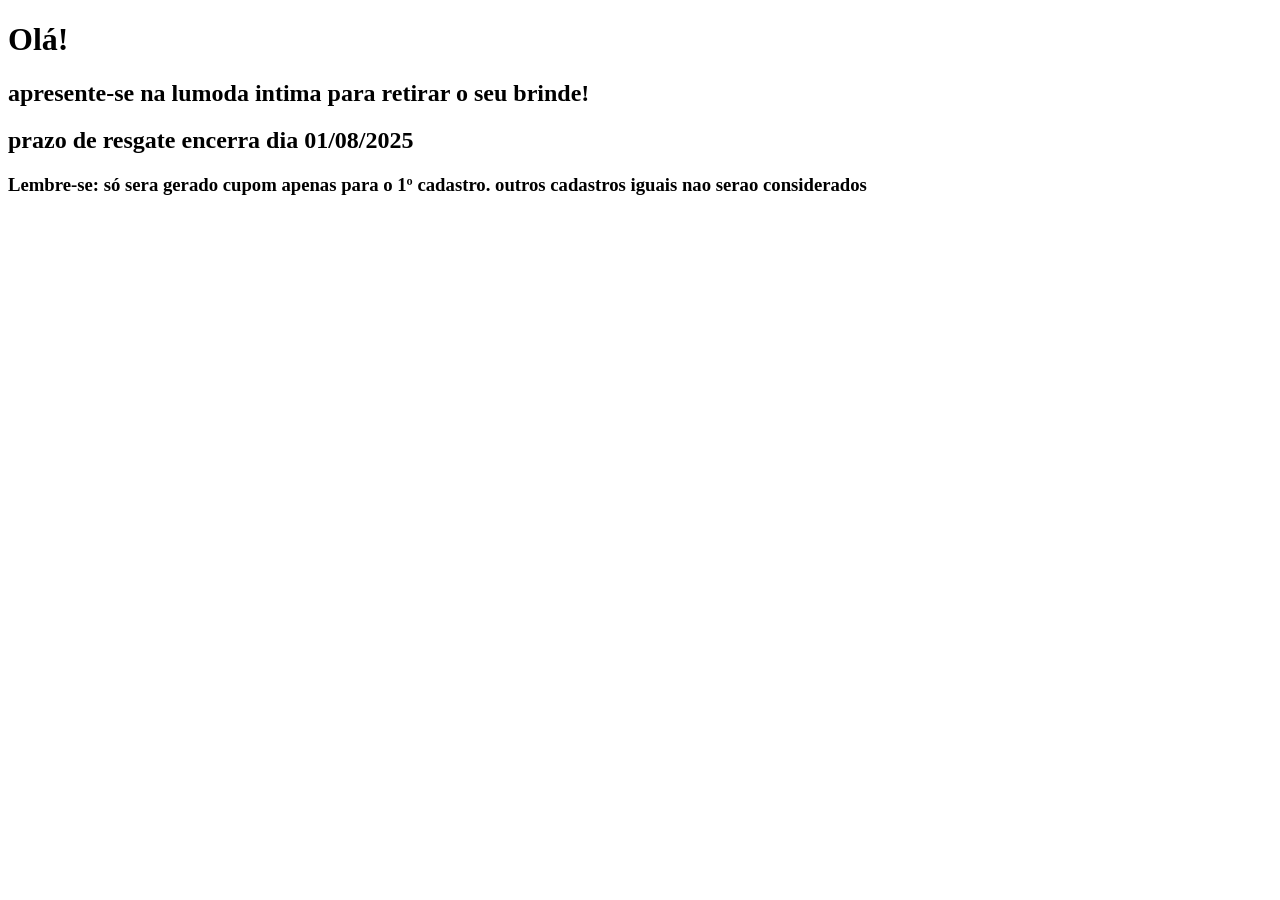
==== Resgate/resgate.html @ da73d5c8 "att" ====
<!DOCTYPE html>
<html lang="en">
<head>
    <meta charset="UTF-8">
    <meta name="viewport" content="width=device-width, initial-scale=1.0">
    <title>OBRIGADO</title>
</head>
<body>
    
    <div>
        <h1 id="boasVindas">Bem-vindo(a)!</h1>
        <h2>apresente-se na lumoda intima para retirar o seu brinde!</h2>
        <h2>prazo de resgate encerra dia 01/08/2025</h2>
        <h3>Lembre-se: só sera gerado cupom apenas para o 1º cadastro. outros cadastros iguais nao serao considerados</h3>
    </div>


    <script>
  const nome = localStorage.getItem("nomeCadastro");
  if (nome) {
    document.getElementById("boasVindas").textContent = `Olá, ${nome}! Seu cadastro foi enviado com sucesso.`;
  } else {
    document.getElementById("boasVindas").textContent = `Olá!`;
  }
  </script>
</body>
</html>
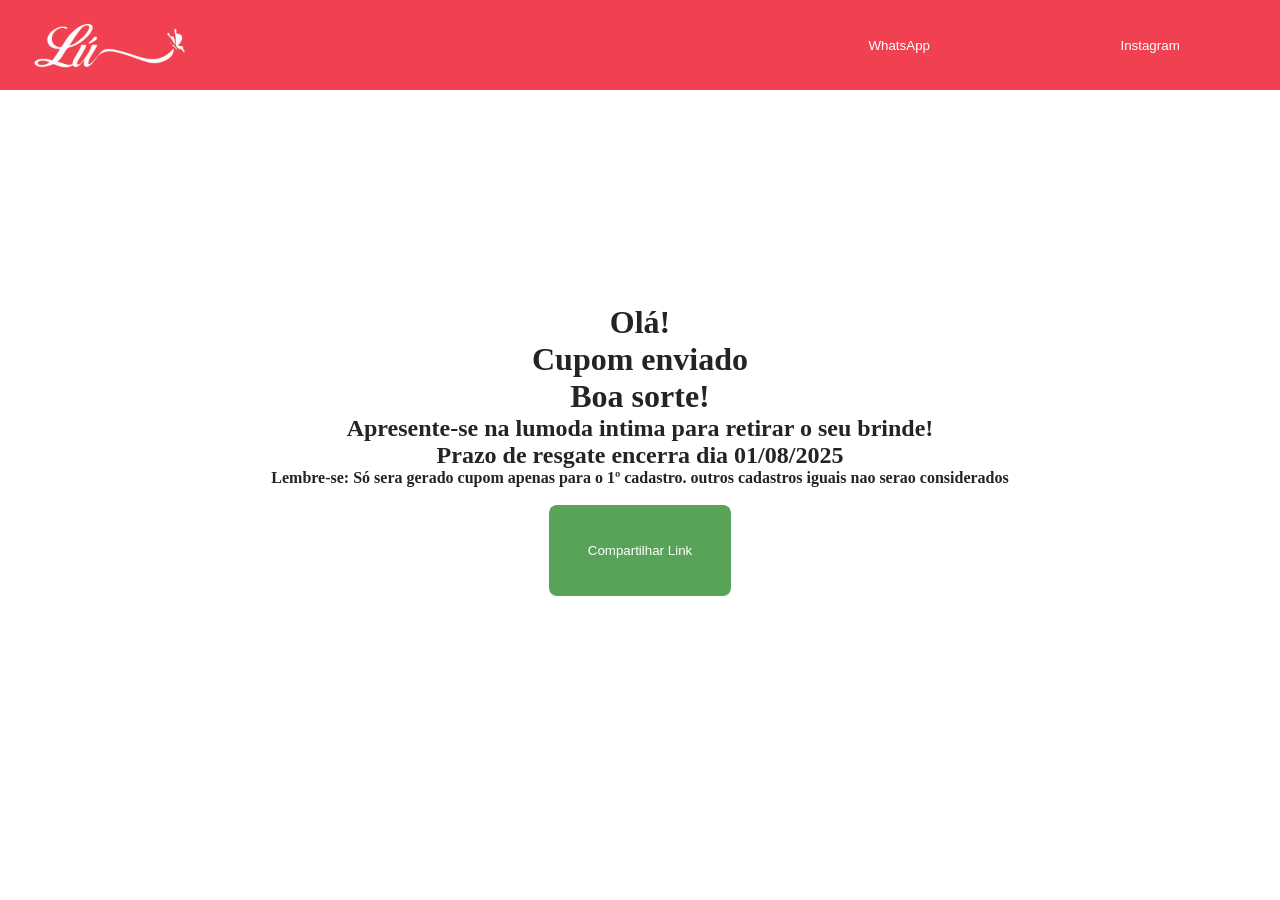
==== commit 4372d4a9: "att" ====
--- a/Resgate/resgate.html
+++ b/Resgate/resgate.html
@@ -1,27 +1,48 @@
 <!DOCTYPE html>
 <html lang="en">
 <head>
-    <meta charset="UTF-8">
-    <meta name="viewport" content="width=device-width, initial-scale=1.0">
-    <title>OBRIGADO</title>
+  <meta charset="UTF-8" />
+  <meta name="viewport" content="width=device-width, initial-scale=1.0" />
+  <title>OBRIGADO</title>
+  <link rel="stylesheet" href="resgate.css" />
 </head>
 <body>
-    
-    <div>
-        <h1 id="boasVindas">Bem-vindo(a)!</h1>
-        <h2>apresente-se na lumoda intima para retirar o seu brinde!</h2>
-        <h2>prazo de resgate encerra dia 01/08/2025</h2>
-        <h3>Lembre-se: só sera gerado cupom apenas para o 1º cadastro. outros cadastros iguais nao serao considerados</h3>
+  <header>
+    <div id="box-lumodas4">
+      <img
+        id="lumo"
+        src="Feliz dia das mães flores aquarela simples marsala instagram story.png"
+        alt="Lu Moda Íntima"
+      />
     </div>
 
+    <div id="box-lumodas3">
+      <button class="bnt-heder" onclick="window.open('https://wa.me/556999368692')">
+        WhatsApp
+      </button>
+      <button class="bnt-heder">Instagram</button>
+    </div>
+  </header>
 
-    <script>
-  const nome = localStorage.getItem("nomeCadastro");
-  if (nome) {
-    document.getElementById("boasVindas").textContent = `Olá, ${nome}! Seu cadastro foi enviado com sucesso.`;
-  } else {
-    document.getElementById("boasVindas").textContent = `Olá!`;
-  }
+  <div id="obg">
+    <h1 id="boasVindas">Bem-vindo(a)!</h1>
+    <h1>Cupom enviado</h1>
+    <h1>Boa sorte!</h1>
+    <h2>Apresente-se na lumoda intima para retirar o seu brinde!</h2>
+    <h2>Prazo de resgate encerra dia 01/08/2025</h2>
+    <h4>
+      Lembre-se: Só sera gerado cupom apenas para o 1º cadastro. outros cadastros iguais nao serao considerados
+    </h4>
+    <button id="compartilhar">Compartilhar Link</button>
+  </div>
+
+  <script>
+    const nome = localStorage.getItem("nomeCadastro");
+    if (nome) {
+      document.getElementById("boasVindas").textContent = `Olá, ${nome}! Seu cadastro foi enviado com sucesso.`;
+    } else {
+      document.getElementById("boasVindas").textContent = `Olá!`;
+    }
   </script>
 </body>
-</html>+</html>
--- a/Resgate/resgate.css
+++ b/Resgate/resgate.css
@@ -0,0 +1,78 @@
+*{
+    margin: 0;
+    padding: 0;
+}
+
+header{
+    display: flex;
+    position: fixed;
+    top: 0;
+    background: #f1404f;
+    width: 100dvw;
+    height: 10dvh;
+    justify-content: center;
+    align-items: center;
+}
+
+#box-lumodas3{
+    display: flex;
+    width: 40%;
+    height: 100%;
+    justify-content: space-around;
+    align-items: center;
+}
+
+#box-lumodas4{
+    display: flex;
+    width: 60%;
+    height: 100%;
+    padding-left: 2dvw;
+}
+
+.bnt-heder{
+    height: 50%;
+    width: auto;
+    padding: 2%;
+    border: none;
+    color: white;
+    border-radius: 8px;
+    background: none;
+    margin-right: 2%;
+}
+
+#compartilhar{
+    color: white;
+    border: none;
+    background-color: rgb(89, 163, 89);
+    border-radius: 8px;
+    margin-top: 2dvh;
+    padding: 3%;
+}
+
+#lumo{
+    height: 100%;
+    width: auto;
+}
+
+body{
+    display: flex;
+    justify-content: center;
+    align-items: center;
+    flex-direction: column;
+    width: 100dvw;
+    height: 100dvh;
+}
+
+h1,h2,h3, h4{
+    text-align: center;
+    color: rgb(36, 36, 36);
+}
+
+#obg{
+    display: flex;
+    flex-direction: column;
+    justify-content: center;
+    align-items: center;
+    width: 100dvw;
+    height: 100dvh;
+}
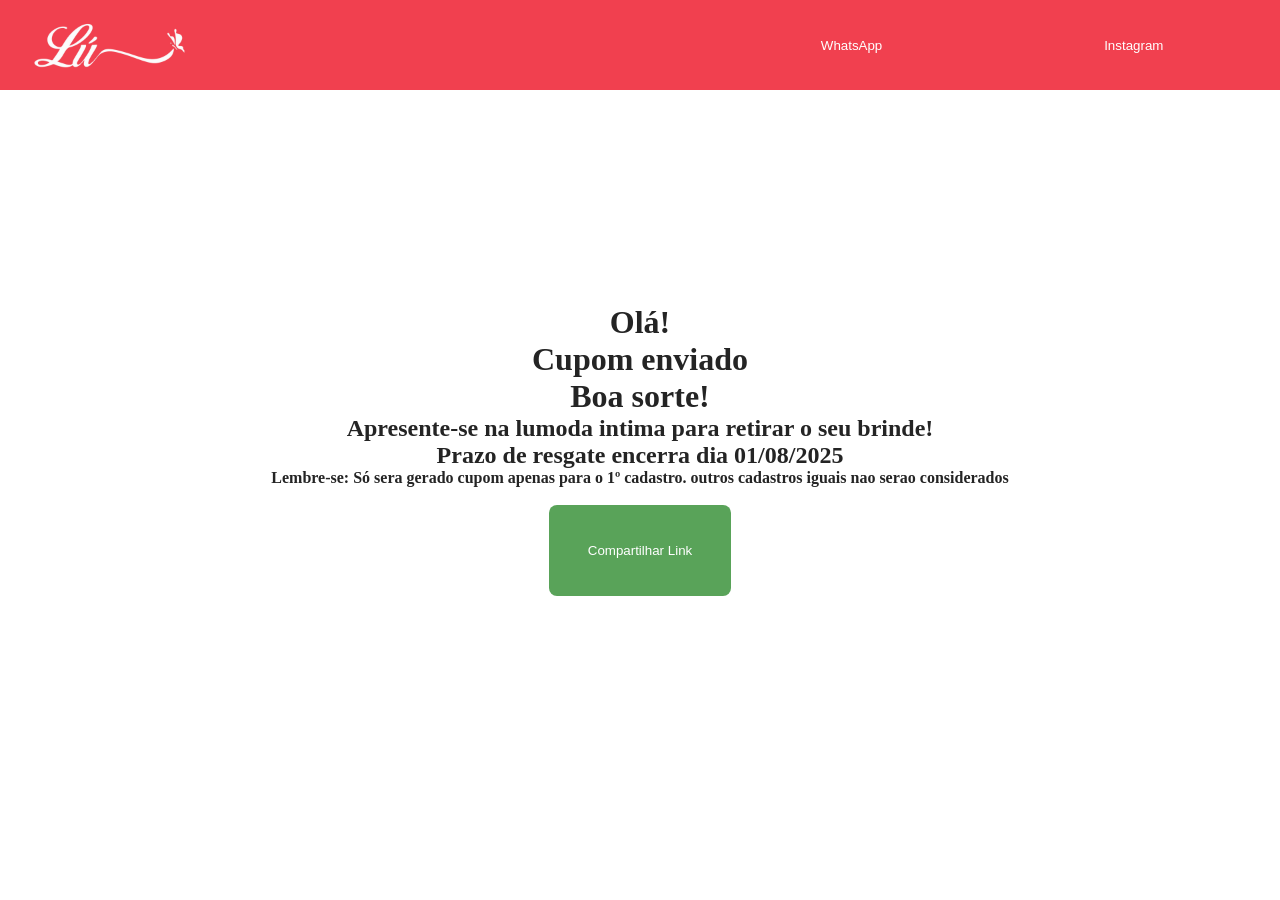
==== commit 8646bf8d: "att" ====
--- a/Resgate/resgate.html
+++ b/Resgate/resgate.html
@@ -20,7 +20,7 @@
       <button class="bnt-heder" onclick="window.open('https://wa.me/556999368692')">
         WhatsApp
       </button>
-      <button class="bnt-heder">Instagram</button>
+      <button class="bnt-heder" id="isnat">Instagram</button>
     </div>
   </header>
 
--- a/Resgate/resgate.css
+++ b/Resgate/resgate.css
@@ -16,7 +16,7 @@
 
 #box-lumodas3{
     display: flex;
-    width: 40%;
+    width: 45%;
     height: 100%;
     justify-content: space-around;
     align-items: center;
@@ -24,7 +24,7 @@
 
 #box-lumodas4{
     display: flex;
-    width: 60%;
+    width: 55%;
     height: 100%;
     padding-left: 2dvw;
 }
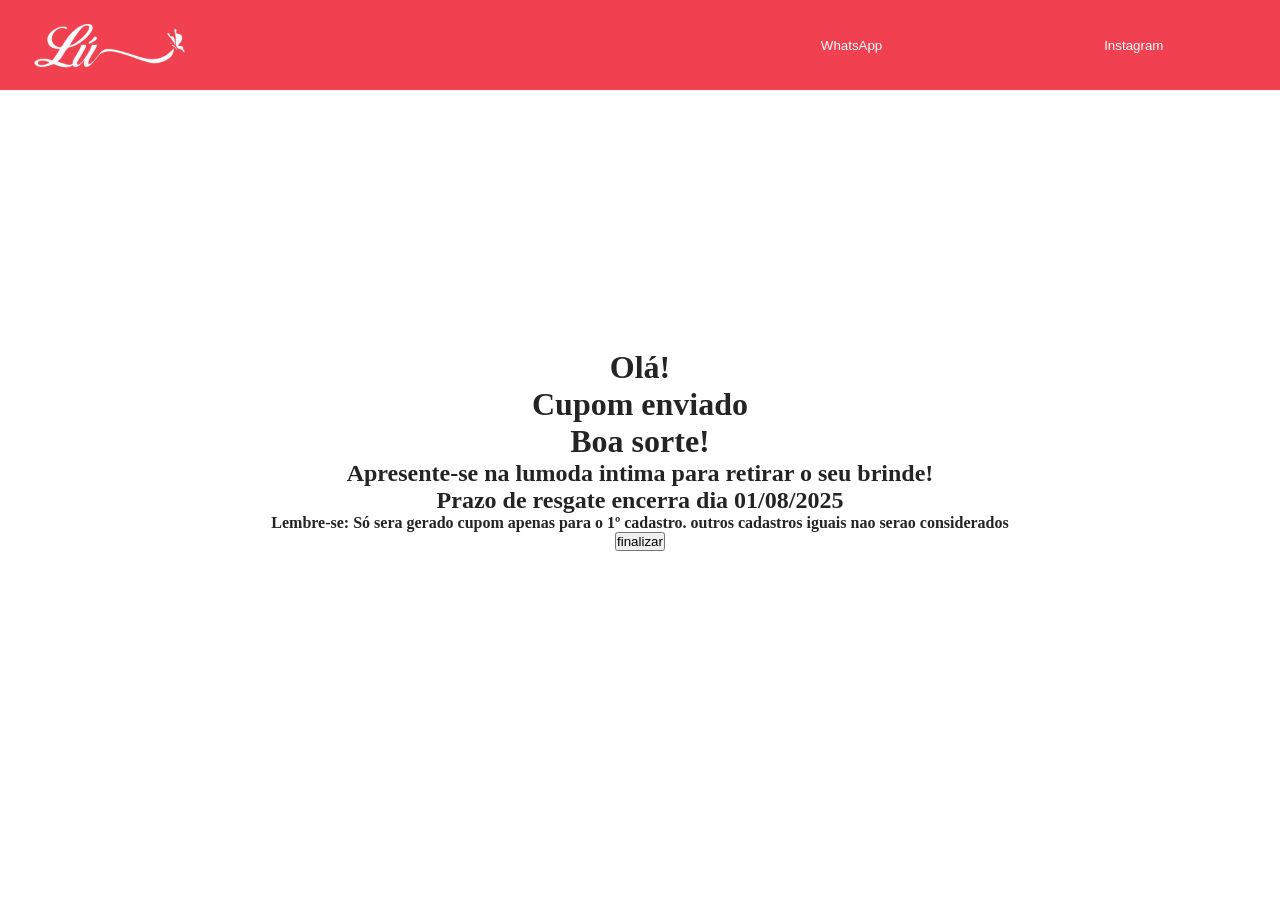
==== commit 7c5456a6: "sim" ====
--- a/Resgate/resgate.html
+++ b/Resgate/resgate.html
@@ -33,7 +33,7 @@
     <h4>
       Lembre-se: Só sera gerado cupom apenas para o 1º cadastro. outros cadastros iguais nao serao considerados
     </h4>
-    <button id="compartilhar">Compartilhar Link</button>
+    <button onclick="window.location.href='index.html'">finalizar</button>
   </div>
 
   <script>
--- a/Resgate/resgate.css
+++ b/Resgate/resgate.css
@@ -26,6 +26,7 @@
     display: flex;
     width: 55%;
     height: 100%;
+    
     padding-left: 2dvw;
 }
 
